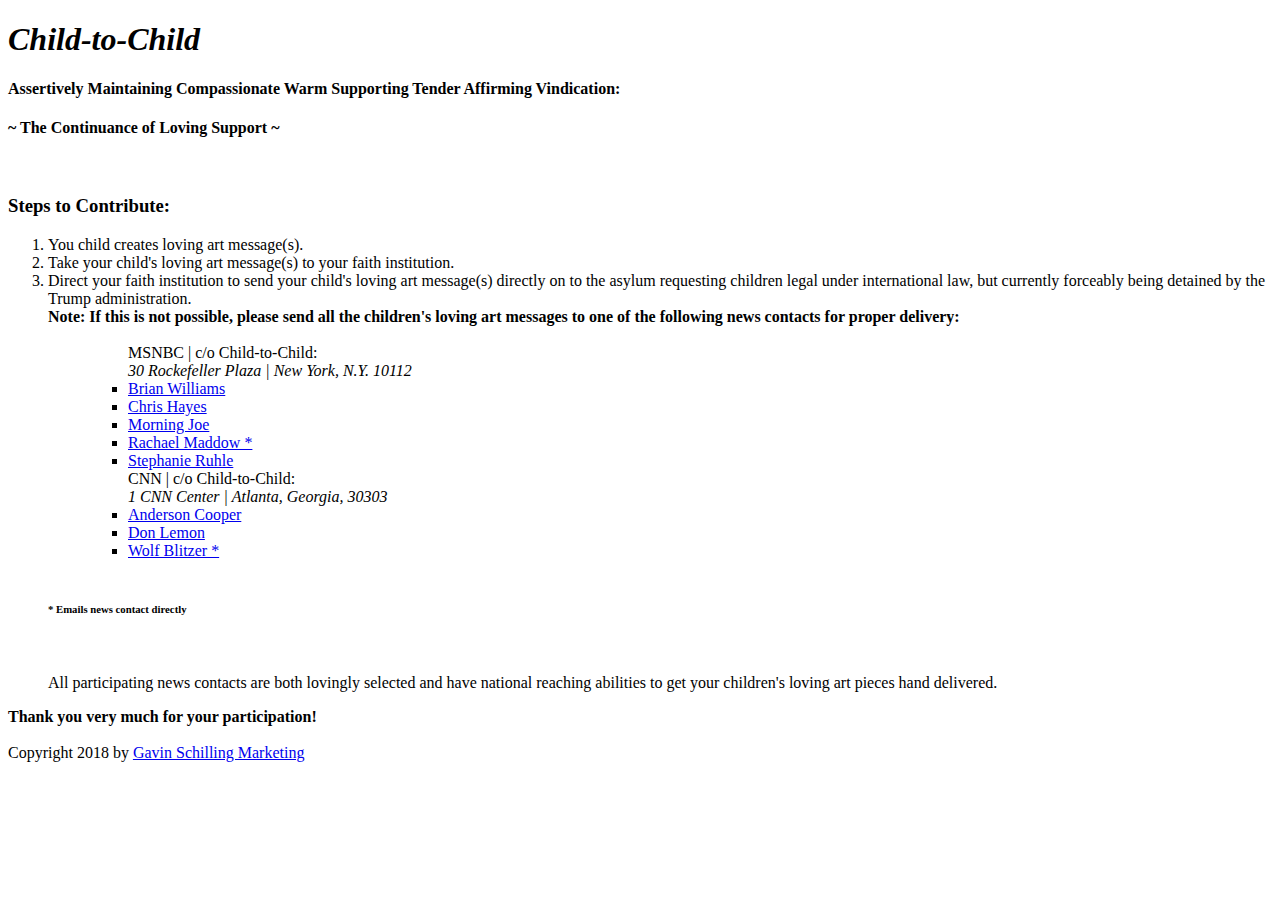
==== HTML 5 & CSS 3/Assertively Maintaining Compassionate Warm Supporting Tender Affirm Vindication/index.html @ 927c91a4 "Initial commit" ====
<!doctype html>
<html lang="en">

  	<head>
    	<!-- Required meta tags -->
    	<meta charset="utf-8">
    	<meta name="viewport" content="width=device-width, initial-scale=1, shrink-to-fit=no">

    	<!-- Bootstrap CSS -->
    	<link rel="stylesheet" href="https://stackpath.bootstrapcdn.com/bootstrap/4.1.1/css/bootstrap.min.css" integrity="sha384-WskhaSGFgHYWDcbwN70/dfYBj47jz9qbsMId/iRN3ewGhXQFZCSftd1LZCfmhktB" crossorigin="anonymous">

		<title>
			Assertively Maintaining Compassionate Warm Supporting Tender Affirming Vindication: The Continuance of Loving Support
		</title>
	</head>

	<body>
		<div class="jumbotron jumbotron-fluid bg-warning text-white">
			<div class="mx-auto container">
				<h1 class="text-center text-success"><i>Child-to-Child</i></h1>
				<h4 class="text-center">Assertively Maintaining Compassionate Warm Supporting Tender Affirming Vindication:</h4>
				<h4 class="text-center text-danger">~ The Continuance of Loving Support ~</h4>
			</div>
		</div>

		<br>

		<div class="mx-auto container">
			<h3 class="text-info">Steps to Contribute:</h3>

			<ol>
				<li>You child creates loving art message(s).</li>
				<li>Take your child's loving art message(s) to your faith institution.</li>
				<li>Direct your faith institution to send your child's loving art message(s) directly on to the asylum requesting children legal under international law, but currently forceably being detained by the Trump administration.</li>
				<b>Note: If this is not possible, please send all the children's loving art messages to one of the following news contacts for proper delivery:</b>

				<br>
				<br>

					<div class="container bg-light">
						<div class="row">
    						<div class="col-4-sm col-12-xs">
								<ul class="list-group list-group-flush-sm">
									<ul class="list-group-item d-inline-sm">MSNBC | c/o Child-to-Child:
										<address>30 Rockefeller Plaza | New York, N.Y. 10112</address>
										<li class="list-group-item d-inline-sm"><a href="https://twitter.com/11thhour">Brian Williams</a></li>
										<li class="list-group-item d-inline-sm"><a href="https://twitter.com/chrislhayes
">Chris Hayes</a></li>
										<li class="list-group-item d-inline-sm"><a href=https://twitter.com/Morning_Joe
">Morning Joe</a></li>
										<li class="list-group-item d-inline-sm"><a href="email:Rachel@msnbc.com">Rachael Maddow *</a></li>
										<li class="list-group-item d-inline-sm"><a href="https://twitter.com/sruhle">Stephanie Ruhle</a></li>
									</ul class="sm">
								</ul class="sm">
						    </div class="col-4-sm col-12-xs">
    						<div class="col-4-sm col-12-xs">
								<ul class="list-group list-group-flush-sm">
									<ul class="list-group-item d-inline-sm">CNN | c/o Child-to-Child:
										<address>1 CNN Center | Atlanta, Georgia, 30303</address>
										<li class="list-group-item d-inline-sm"><a href="https://twitter.com/ac360">Anderson Cooper</a></li>
										<li class="list-group-item d-inline-sm"><a href="https://twitter.com/donlemon">Don Lemon</a></li>
										<li class="list-group-item d-inline-sm"><a href="http://www.cnn.com/CNN/Programs/wolf.blitzer.reports/popups/email/frameset.exclude.html">Wolf Blitzer *</a></li>
									</ul class="sm">
								</ul class="sm">
							</div class="col-4-sm col-12-xs">
						</div>

						<br>

						<div class="row">
							<h6 class="text-right">* Emails news contact directly</h6>
						</div>
					</div>

				<br>

				<p>All participating news contacts are both lovingly selected and have national reaching abilities to get your children's loving art pieces hand delivered.</p>
			</ol>

			<caption><b class="text-success">Thank you very much for your participation!</b></caption>
		</div>

    	<!-- Optional JavaScript -->
    	<!-- jQuery first, then Popper.js, then Bootstrap JS -->
    	<script src="https://code.jquery.com/jquery-3.3.1.slim.min.js" integrity="sha384-q8i/X+965DzO0rT7abK41JStQIAqVgRVzpbzo5smXKp4YfRvH+8abtTE1Pi6jizo" crossorigin="anonymous"></script>
    	<script src="https://cdnjs.cloudflare.com/ajax/libs/popper.js/1.14.3/umd/popper.min.js" integrity="sha384-ZMP7rVo3mIykV+2+9J3UJ46jBk0WLaUAdn689aCwoqbBJiSnjAK/l8WvCWPIPm49" crossorigin="anonymous"></script>
    	<script src="https://stackpath.bootstrapcdn.com/bootstrap/4.1.1/js/bootstrap.min.js" integrity="sha384-smHYKdLADwkXOn1EmN1qk/HfnUcbVRZyYmZ4qpPea6sjB/pTJ0euyQp0Mk8ck+5T" crossorigin="anonymous"></script>

		<footer>
			<br>
			<div class="text-center">
				Copyright 2018 by <a href="https://schillingenterprises.github.io/Gavin-Schilling-Marketing/">Gavin Schilling Marketing</a>
			</div>
		</footer>

	</body>

</html>
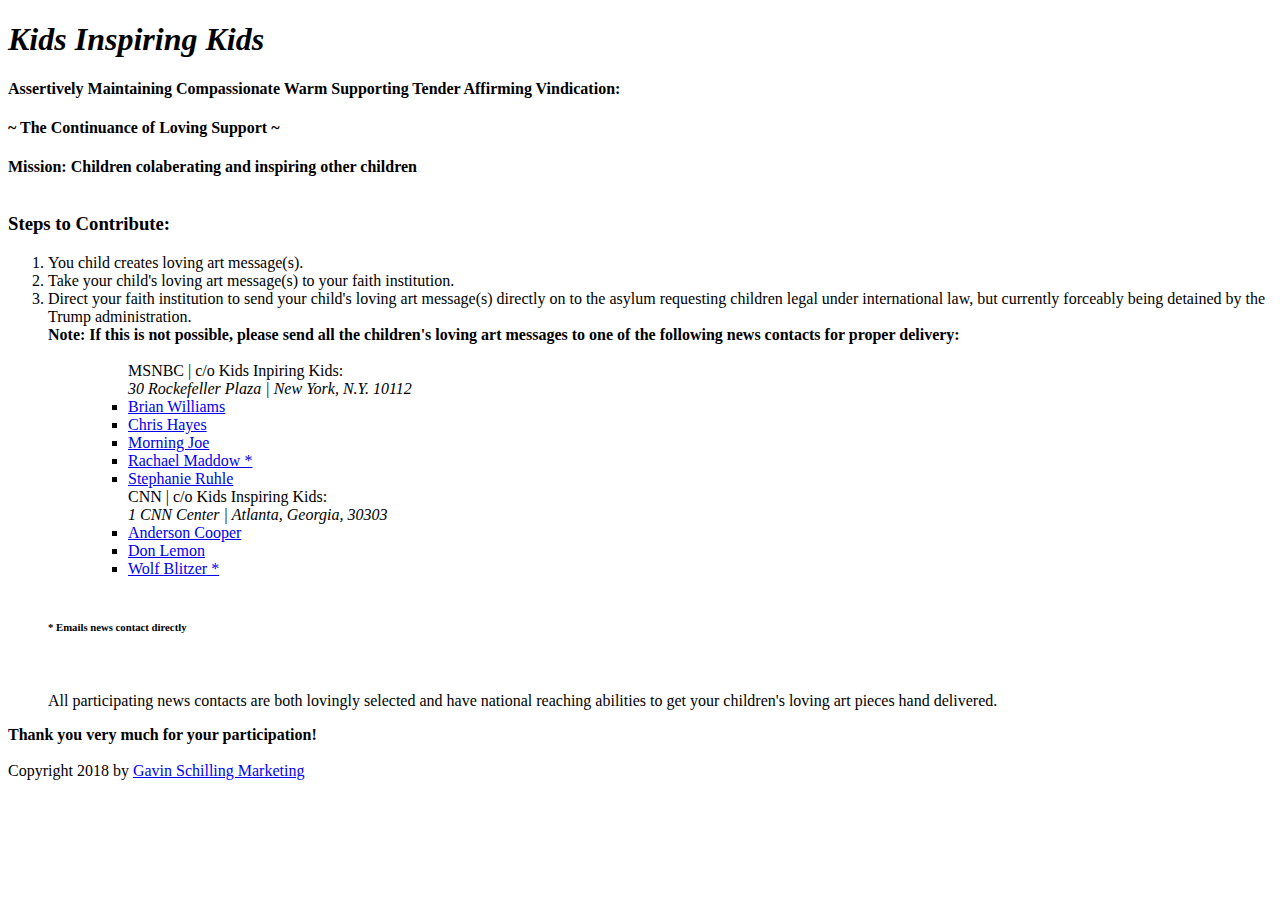
==== commit 8c8d3f67: "Initial commit" ====
--- a/HTML 5 & CSS 3/Assertively Maintaining Compassionate Warm Supporting Tender Affirm Vindication/index.html
+++ b/HTML 5 & CSS 3/Assertively Maintaining Compassionate Warm Supporting Tender Affirm Vindication/index.html
@@ -10,17 +10,21 @@
     	<link rel="stylesheet" href="https://stackpath.bootstrapcdn.com/bootstrap/4.1.1/css/bootstrap.min.css" integrity="sha384-WskhaSGFgHYWDcbwN70/dfYBj47jz9qbsMId/iRN3ewGhXQFZCSftd1LZCfmhktB" crossorigin="anonymous">
 
 		<title>
-			Assertively Maintaining Compassionate Warm Supporting Tender Affirming Vindication: The Continuance of Loving Support
+			Kids Inspiring Kids | Assertively Maintaining Compassionate Warm Supporting Tender Affirming Vindication | The Continuance of Loving Support
 		</title>
 	</head>
 
 	<body>
 		<div class="jumbotron jumbotron-fluid bg-warning text-white">
 			<div class="mx-auto container">
-				<h1 class="text-center text-success"><i>Child-to-Child</i></h1>
+				<h1 class="text-center text-success"><i>Kids Inspiring Kids</i></h1>
 				<h4 class="text-center">Assertively Maintaining Compassionate Warm Supporting Tender Affirming Vindication:</h4>
 				<h4 class="text-center text-danger">~ The Continuance of Loving Support ~</h4>
 			</div>
+		</div>
+
+		<div class="container">
+			<b><class="text-center">Mission: Children colaberating and inspiring other children</b>
 		</div>
 
 		<br>
@@ -41,7 +45,7 @@
 						<div class="row">
     						<div class="col-4-sm col-12-xs">
 								<ul class="list-group list-group-flush-sm">
-									<ul class="list-group-item d-inline-sm">MSNBC | c/o Child-to-Child:
+									<ul class="list-group-item d-inline-sm">MSNBC | c/o Kids Inpiring Kids:
 										<address>30 Rockefeller Plaza | New York, N.Y. 10112</address>
 										<li class="list-group-item d-inline-sm"><a href="https://twitter.com/11thhour">Brian Williams</a></li>
 										<li class="list-group-item d-inline-sm"><a href="https://twitter.com/chrislhayes
@@ -55,7 +59,7 @@
 						    </div class="col-4-sm col-12-xs">
     						<div class="col-4-sm col-12-xs">
 								<ul class="list-group list-group-flush-sm">
-									<ul class="list-group-item d-inline-sm">CNN | c/o Child-to-Child:
+									<ul class="list-group-item d-inline-sm">CNN | c/o Kids Inspiring Kids:
 										<address>1 CNN Center | Atlanta, Georgia, 30303</address>
 										<li class="list-group-item d-inline-sm"><a href="https://twitter.com/ac360">Anderson Cooper</a></li>
 										<li class="list-group-item d-inline-sm"><a href="https://twitter.com/donlemon">Don Lemon</a></li>
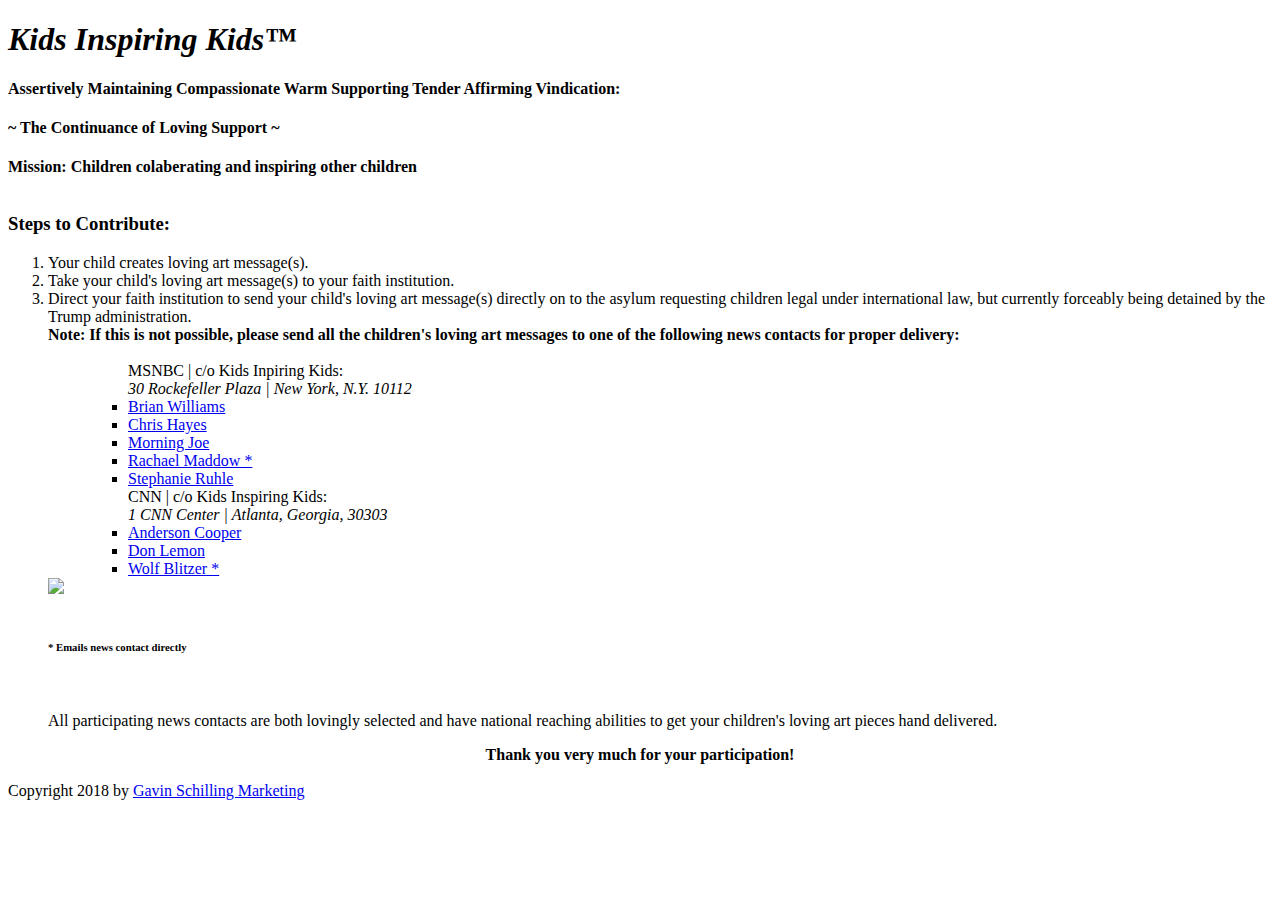
==== commit adfecf5a: "Reload" ====
--- a/HTML 5 & CSS 3/Assertively Maintaining Compassionate Warm Supporting Tender Affirm Vindication/index.html
+++ b/HTML 5 & CSS 3/Assertively Maintaining Compassionate Warm Supporting Tender Affirm Vindication/index.html
@@ -10,22 +10,22 @@
     	<link rel="stylesheet" href="https://stackpath.bootstrapcdn.com/bootstrap/4.1.1/css/bootstrap.min.css" integrity="sha384-WskhaSGFgHYWDcbwN70/dfYBj47jz9qbsMId/iRN3ewGhXQFZCSftd1LZCfmhktB" crossorigin="anonymous">
 
 		<title>
-			Kids Inspiring Kids | Assertively Maintaining Compassionate Warm Supporting Tender Affirming Vindication | The Continuance of Loving Support
+			Kids Inspiring Kids&trade; | Assertively Maintaining Compassionate Warm Supporting Tender Affirming Vindication | The Continuance of Loving Support
 		</title>
 	</head>
 
 	<body>
 		<div class="jumbotron jumbotron-fluid bg-warning text-white">
 			<div class="mx-auto container">
-				<h1 class="text-center text-success"><i>Kids Inspiring Kids</i></h1>
+				<h1 class="text-center text-success"><i>Kids Inspiring Kids&trade;</i></h1>
 				<h4 class="text-center">Assertively Maintaining Compassionate Warm Supporting Tender Affirming Vindication:</h4>
 				<h4 class="text-center text-danger">~ The Continuance of Loving Support ~</h4>
-			</div>
-		</div>
+			</div class="mx-auto container">
+		</div class="jumbotron jumbotron-fluid bg-warning text-white">
 
 		<div class="container">
 			<b><class="text-center">Mission: Children colaberating and inspiring other children</b>
-		</div>
+		</div class="container">
 
 		<br>
 
@@ -33,7 +33,7 @@
 			<h3 class="text-info">Steps to Contribute:</h3>
 
 			<ol>
-				<li>You child creates loving art message(s).</li>
+				<li>Your child creates loving art message(s).</li>
 				<li>Take your child's loving art message(s) to your faith institution.</li>
 				<li>Direct your faith institution to send your child's loving art message(s) directly on to the asylum requesting children legal under international law, but currently forceably being detained by the Trump administration.</li>
 				<b>Note: If this is not possible, please send all the children's loving art messages to one of the following news contacts for proper delivery:</b>
@@ -67,22 +67,25 @@
 									</ul class="sm">
 								</ul class="sm">
 							</div class="col-4-sm col-12-xs">
-						</div>
+							<div class="col-4-sm">
+								<img src="http://bankhurst.com/wp-content/themes/bankhurst/images/kids_helping_kids.png">
+							</div class="col-4-sm">
+						</div class="row">
 
 						<br>
 
 						<div class="row">
 							<h6 class="text-right">* Emails news contact directly</h6>
-						</div>
-					</div>
+						</div class="row">
+					</div container bg-light>
 
 				<br>
 
 				<p>All participating news contacts are both lovingly selected and have national reaching abilities to get your children's loving art pieces hand delivered.</p>
 			</ol>
 
-			<caption><b class="text-success">Thank you very much for your participation!</b></caption>
-		</div>
+			<caption><center><b class="text-success">Thank you very much for your participation!</b></center></caption>
+		</div class="mx-auto container">
 
     	<!-- Optional JavaScript -->
     	<!-- jQuery first, then Popper.js, then Bootstrap JS -->
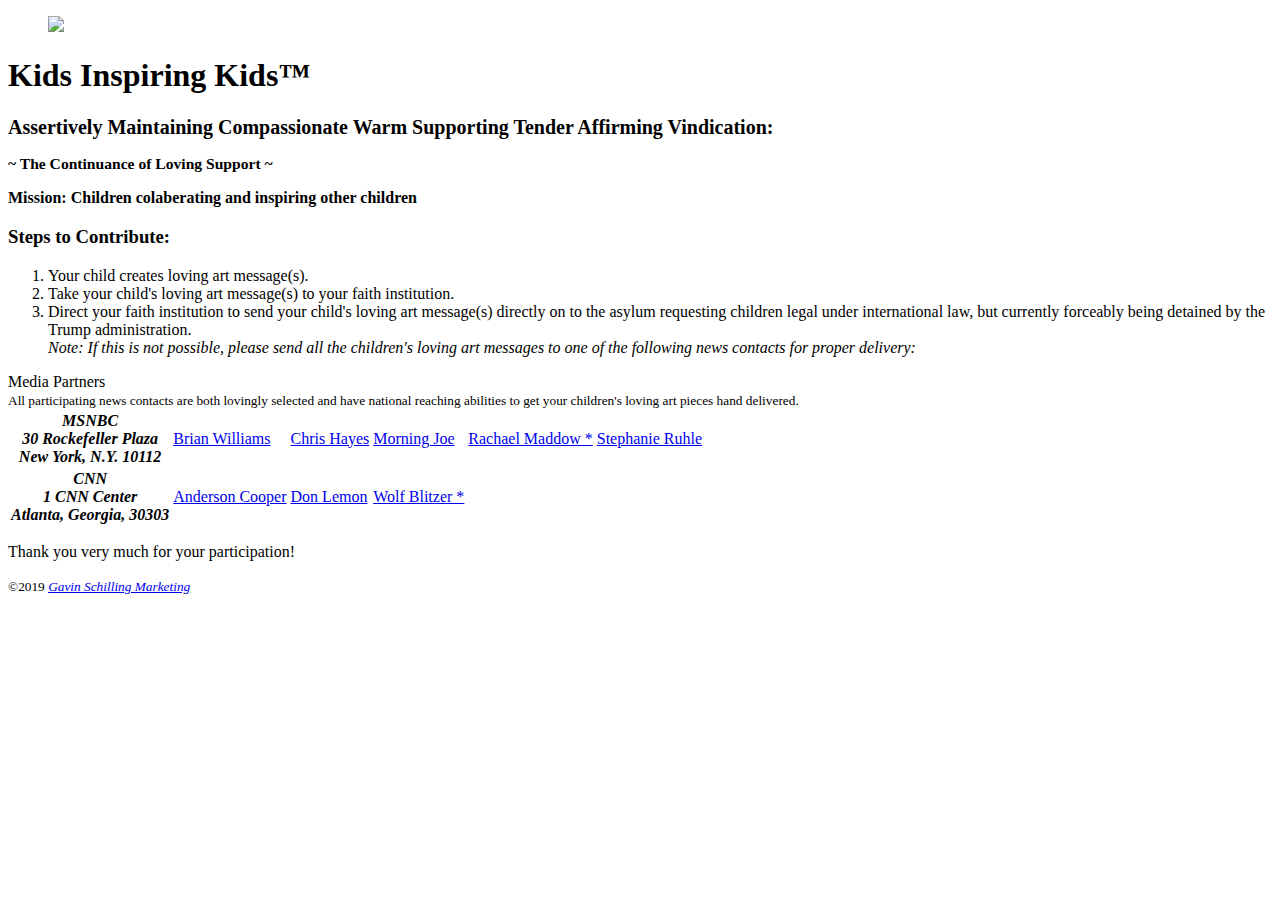
==== commit 3b8c9e06: "Update file tree" ====
--- a/HTML 5 & CSS 3/Assertively Maintaining Compassionate Warm Supporting Tender Affirm Vindication/index.html
+++ b/HTML 5 & CSS 3/Assertively Maintaining Compassionate Warm Supporting Tender Affirm Vindication/index.html
@@ -1,105 +1,104 @@
 <!doctype html>
-<html lang="en">
+<html lang="en-us">
+  <head>
+    <!-- Required meta tags -->
+    <meta charset="utf-8">
+    <meta name="viewport" content="width=device-width, initial-scale=1, shrink-to-fit=no">
 
-  	<head>
-    	<!-- Required meta tags -->
-    	<meta charset="utf-8">
-    	<meta name="viewport" content="width=device-width, initial-scale=1, shrink-to-fit=no">
+    <!-- Bootstrap CSS -->
+    <link rel="stylesheet" href="https://stackpath.bootstrapcdn.com/bootstrap/4.1.1/css/bootstrap.min.css" integrity="sha384-WskhaSGFgHYWDcbwN70/dfYBj47jz9qbsMId/iRN3ewGhXQFZCSftd1LZCfmhktB" crossorigin="anonymous">
 
-    	<!-- Bootstrap CSS -->
-    	<link rel="stylesheet" href="https://stackpath.bootstrapcdn.com/bootstrap/4.1.1/css/bootstrap.min.css" integrity="sha384-WskhaSGFgHYWDcbwN70/dfYBj47jz9qbsMId/iRN3ewGhXQFZCSftd1LZCfmhktB" crossorigin="anonymous">
-
-		<title>
-			Kids Inspiring Kids&trade; | Assertively Maintaining Compassionate Warm Supporting Tender Affirming Vindication | The Continuance of Loving Support
-		</title>
-	</head>
+    <link rel="stylesheet" href="style.css">
+    <title>Kids Inspiring Kids&trade; | Assertively Maintaining Compassionate Warm Supporting Tender Affirming Vindication | The Continuance of Loving Support</title>
+  </head>
 
 	<body>
-		<div class="jumbotron jumbotron-fluid bg-warning text-white">
-			<div class="mx-auto container">
-				<h1 class="text-center text-success"><i>Kids Inspiring Kids&trade;</i></h1>
-				<h4 class="text-center">Assertively Maintaining Compassionate Warm Supporting Tender Affirming Vindication:</h4>
-				<h4 class="text-center text-danger">~ The Continuance of Loving Support ~</h4>
-			</div class="mx-auto container">
-		</div class="jumbotron jumbotron-fluid bg-warning text-white">
+    <main>
+  		<section class="jumbotron jumbotron-fluid" id="topper">
+        <div class="mx-auto container">
+          <figure>
+            <img src="http://bankhurst.com/wp-content/themes/bankhurst/images/kids_helping_kids.png">
+          </figure>
+          
+          <h1>Kids Inspiring Kids&trade;</h1>
 
-		<div class="container">
-			<b><class="text-center">Mission: Children colaberating and inspiring other children</b>
-		</div class="container">
+  				<sup>
+            <h2>Assertively Maintaining Compassionate Warm Supporting Tender Affirming Vindication:</h2>
+            <h3><b>~ The Continuance of Loving Support ~</b></h3>
+          </sup>
+        </div class="mx-auto container">
+      </section class="jumbotron jumbotron-fluid" id="topper">
 
-		<br>
+      <strong id="mission">Mission: Children colaberating and inspiring other children</strong>
 
-		<div class="mx-auto container">
-			<h3 class="text-info">Steps to Contribute:</h3>
+  		<section class="mx-auto container" id="steps">
+  			<h3 class="text-info">Steps to Contribute:</h3>
 
-			<ol>
-				<li>Your child creates loving art message(s).</li>
-				<li>Take your child's loving art message(s) to your faith institution.</li>
-				<li>Direct your faith institution to send your child's loving art message(s) directly on to the asylum requesting children legal under international law, but currently forceably being detained by the Trump administration.</li>
-				<b>Note: If this is not possible, please send all the children's loving art messages to one of the following news contacts for proper delivery:</b>
+  			<ol>
+  				<li>Your child creates loving art message(s).</li>
+  				<li>Take your child's loving art message(s) to your faith institution.</li>
+  				<li>Direct your faith institution to send your child's loving art message(s) directly on to the asylum requesting children legal under international law, but currently forceably being detained by the Trump administration.</li>
+  				<em>Note: If this is not possible, please send all the children's loving art messages to one of the following news contacts for proper delivery:</em>
+        </ol>
+      </section>
+    </main>
 
-				<br>
-				<br>
+		<aside class="container bg-light">
+      <section class="table-responsive" id="partners">
+        <table class="table table-striped">
+          <thead class="thead-dark">
+            Media Partners
+          </thead>
 
-					<div class="container bg-light">
-						<div class="row">
-    						<div class="col-4-sm col-12-xs">
-								<ul class="list-group list-group-flush-sm">
-									<ul class="list-group-item d-inline-sm">MSNBC | c/o Kids Inpiring Kids:
-										<address>30 Rockefeller Plaza | New York, N.Y. 10112</address>
-										<li class="list-group-item d-inline-sm"><a href="https://twitter.com/11thhour">Brian Williams</a></li>
-										<li class="list-group-item d-inline-sm"><a href="https://twitter.com/chrislhayes
-">Chris Hayes</a></li>
-										<li class="list-group-item d-inline-sm"><a href=https://twitter.com/Morning_Joe
-">Morning Joe</a></li>
-										<li class="list-group-item d-inline-sm"><a href="email:Rachel@msnbc.com">Rachael Maddow *</a></li>
-										<li class="list-group-item d-inline-sm"><a href="https://twitter.com/sruhle">Stephanie Ruhle</a></li>
-									</ul class="sm">
-								</ul class="sm">
-						    </div class="col-4-sm col-12-xs">
-    						<div class="col-4-sm col-12-xs">
-								<ul class="list-group list-group-flush-sm">
-									<ul class="list-group-item d-inline-sm">CNN | c/o Kids Inspiring Kids:
-										<address>1 CNN Center | Atlanta, Georgia, 30303</address>
-										<li class="list-group-item d-inline-sm"><a href="https://twitter.com/ac360">Anderson Cooper</a></li>
-										<li class="list-group-item d-inline-sm"><a href="https://twitter.com/donlemon">Don Lemon</a></li>
-										<li class="list-group-item d-inline-sm"><a href="http://www.cnn.com/CNN/Programs/wolf.blitzer.reports/popups/email/frameset.exclude.html">Wolf Blitzer *</a></li>
-									</ul class="sm">
-								</ul class="sm">
-							</div class="col-4-sm col-12-xs">
-							<div class="col-4-sm">
-								<img src="http://bankhurst.com/wp-content/themes/bankhurst/images/kids_helping_kids.png">
-							</div class="col-4-sm">
-						</div class="row">
+          <tbody>
+            <tr id="msnbc">
+              <th scope="row">
+                <address>
+                  MSNBC<br>
+                  30 Rockefeller Plaza<br>
+                  New York, N.Y. 10112
+                </address>
+              </th>
+              <td><a href="https://twitter.com/11thhour">Brian Williams</a></td>
+              <td><a href="https://twitter.com/chrislhayes">Chris Hayes</a></td>
+              <td><a href="https://twitter.com/Morning_Joe">Morning Joe</a></td>
+              <td><a href="email:Rachel@msnbc.com">Rachael Maddow *</a></td>
+              <td><a href="https://twitter.com/sruhle">Stephanie Ruhle</a></td>
+            </tr id="msnbc">
 
-						<br>
+            <tr id="cnn">
+              <th scope="row">
+                <address>
+                  CNN<br>
+                  1 CNN Center<br>
+                  Atlanta, Georgia, 30303
+                </address>
+              </th>
+              <td><a href="https://twitter.com/ac360">Anderson Cooper</a></td>
+              <td><a href="https://twitter.com/donlemon">Don Lemon</a></td>
+              <td><a href="http://www.cnn.com/CNN/Programs/wolf.blitzer.reports/popups/email/frameset.exclude.html">Wolf Blitzer *</a></td>
+            </tr id="cnn">
+          </tbody>
 
-						<div class="row">
-							<h6 class="text-right">* Emails news contact directly</h6>
-						</div class="row">
-					</div container bg-light>
+          <footer>
+            <small>All participating news contacts are both lovingly selected and have national reaching abilities to get your children's loving art pieces hand delivered.</small>
+          </footer>
+        </table class="table table-striped">
+      </section class="table-responsive" id="partners">
+    </aside container bg-light>
 
-				<br>
+    <p id="thanks">Thank you very much for your participation!</p>
 
-				<p>All participating news contacts are both lovingly selected and have national reaching abilities to get your children's loving art pieces hand delivered.</p>
-			</ol>
+    <!-- Optional JavaScript -->
+    <!-- jQuery first, then Popper.js, then Bootstrap JS -->
+    <script src="https://code.jquery.com/jquery-3.3.1.slim.min.js" integrity="sha384-q8i/X+965DzO0rT7abK41JStQIAqVgRVzpbzo5smXKp4YfRvH+8abtTE1Pi6jizo" crossorigin="anonymous"></script>
+    <script src="https://cdnjs.cloudflare.com/ajax/libs/popper.js/1.14.3/umd/popper.min.js" integrity="sha384-ZMP7rVo3mIykV+2+9J3UJ46jBk0WLaUAdn689aCwoqbBJiSnjAK/l8WvCWPIPm49" crossorigin="anonymous"></script>
+    <script src="https://stackpath.bootstrapcdn.com/bootstrap/4.1.1/js/bootstrap.min.js" integrity="sha384-smHYKdLADwkXOn1EmN1qk/HfnUcbVRZyYmZ4qpPea6sjB/pTJ0euyQp0Mk8ck+5T" crossorigin="anonymous"></script>
 
-			<caption><center><b class="text-success">Thank you very much for your participation!</b></center></caption>
-		</div class="mx-auto container">
-
-    	<!-- Optional JavaScript -->
-    	<!-- jQuery first, then Popper.js, then Bootstrap JS -->
-    	<script src="https://code.jquery.com/jquery-3.3.1.slim.min.js" integrity="sha384-q8i/X+965DzO0rT7abK41JStQIAqVgRVzpbzo5smXKp4YfRvH+8abtTE1Pi6jizo" crossorigin="anonymous"></script>
-    	<script src="https://cdnjs.cloudflare.com/ajax/libs/popper.js/1.14.3/umd/popper.min.js" integrity="sha384-ZMP7rVo3mIykV+2+9J3UJ46jBk0WLaUAdn689aCwoqbBJiSnjAK/l8WvCWPIPm49" crossorigin="anonymous"></script>
-    	<script src="https://stackpath.bootstrapcdn.com/bootstrap/4.1.1/js/bootstrap.min.js" integrity="sha384-smHYKdLADwkXOn1EmN1qk/HfnUcbVRZyYmZ4qpPea6sjB/pTJ0euyQp0Mk8ck+5T" crossorigin="anonymous"></script>
-
-		<footer>
-			<br>
-			<div class="text-center">
-				Copyright 2018 by <a href="https://schillingenterprises.github.io/Gavin-Schilling-Marketing/">Gavin Schilling Marketing</a>
-			</div>
-		</footer>
-
-	</body>
-
-</html>+    <footer>
+      <small>
+        &copy;2019 <cite><a href="https://schillingenterprises.github.io/Gavin-Schilling-Marketing/">Gavin Schilling Marketing</a></cite>
+      </small>
+    </footer>
+  </body>
+</html>
